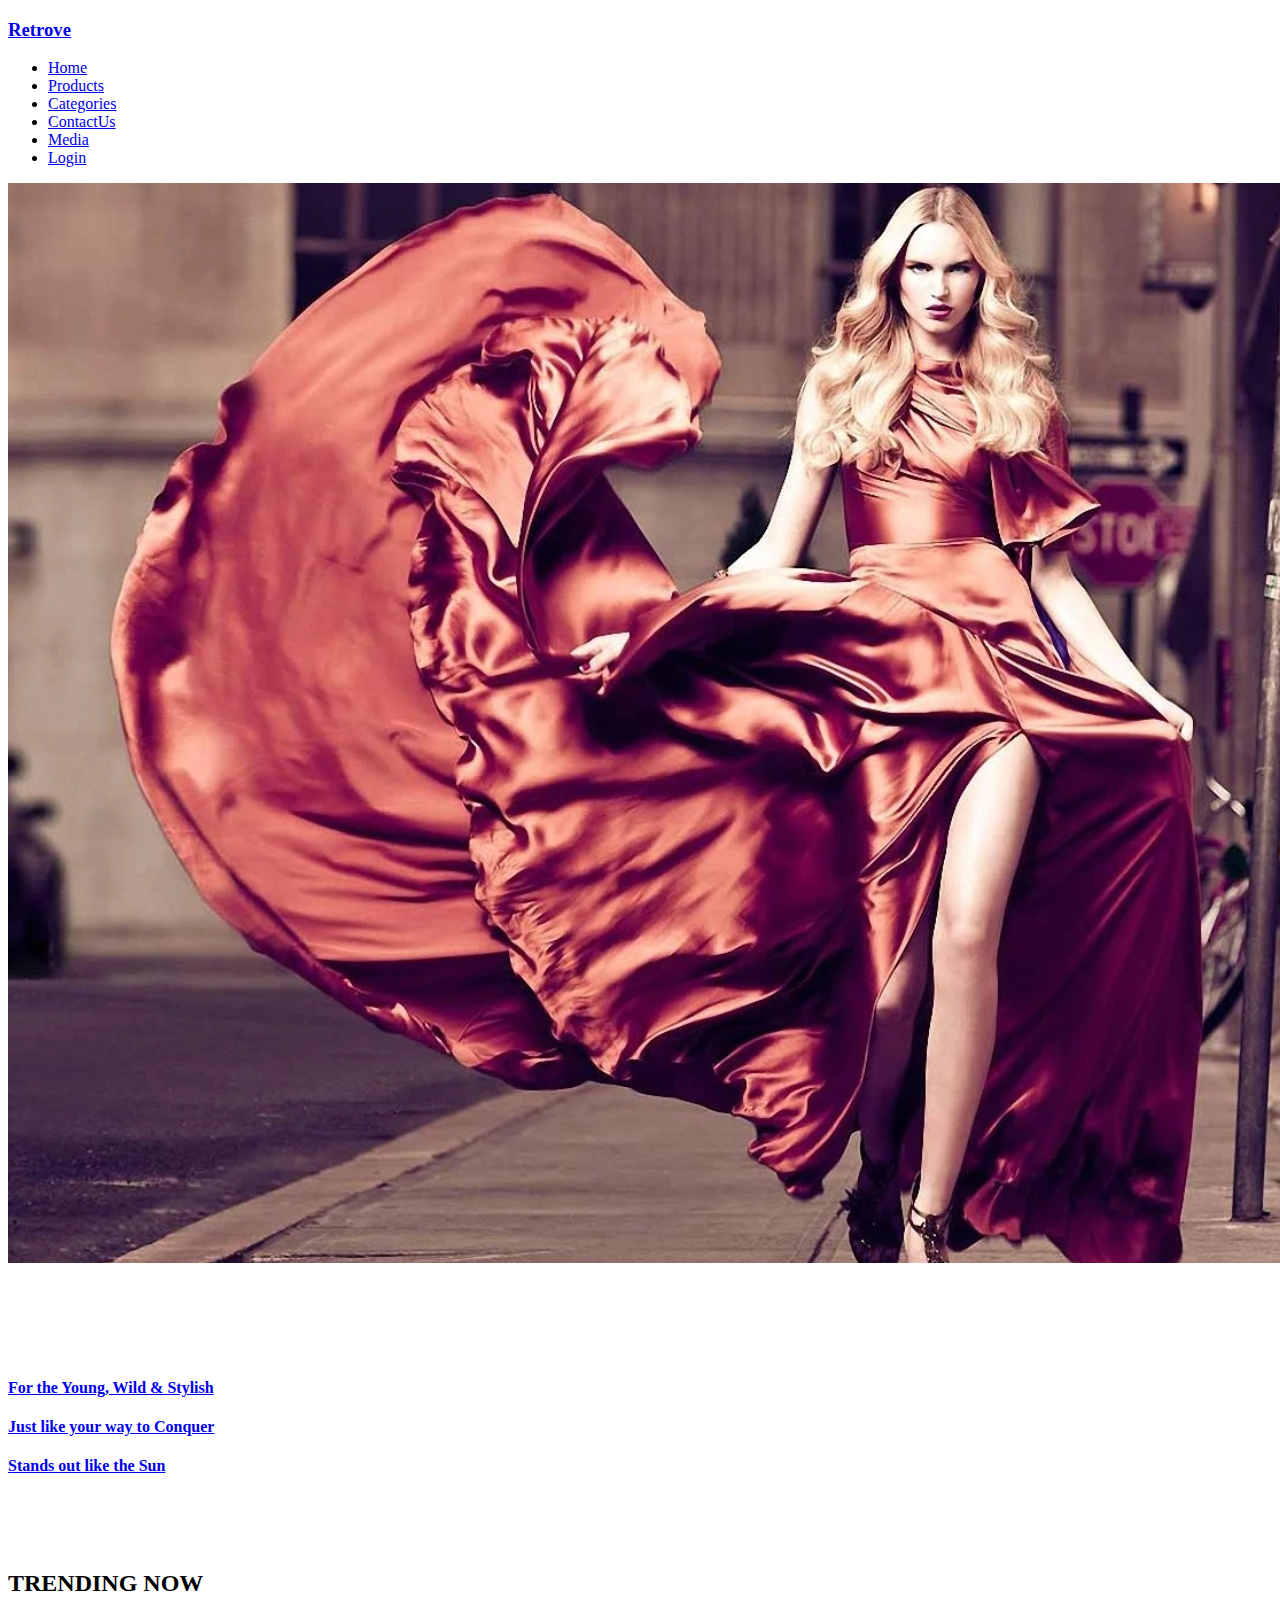
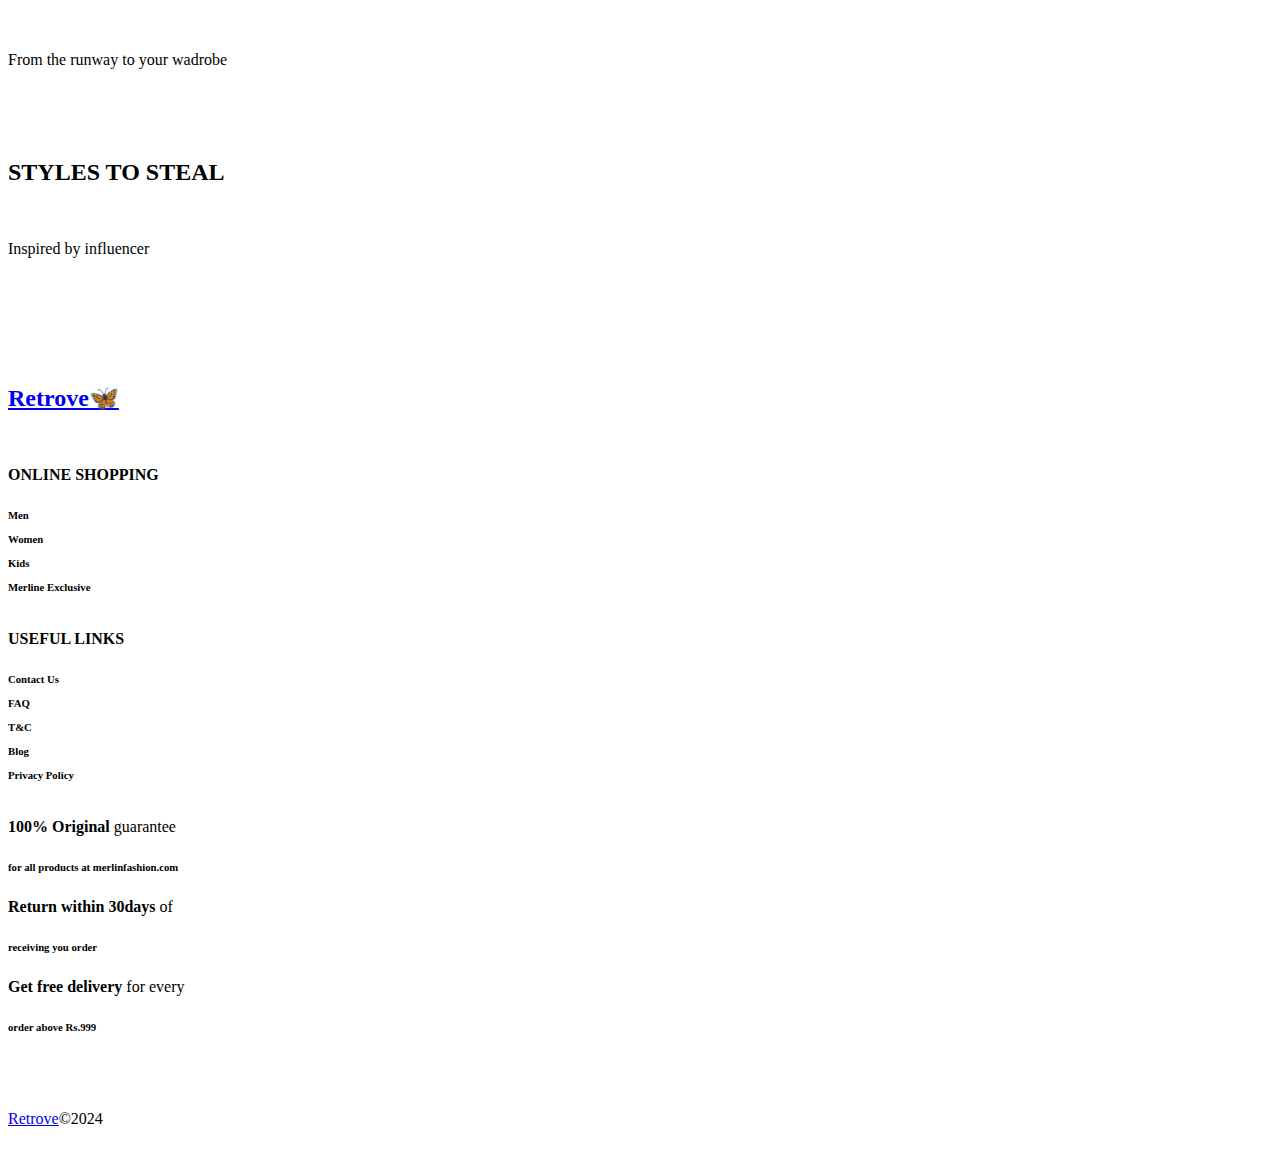
==== index.html @ 38399cf5 "update" ====
<!DOCTYPE html>
<html lang="en">
<head> 
    <meta charset="UTF-8">
    <meta name="viewport" content="width=device-width, initial-scale=1.0">
    <meta http-equiv="X-UA-Compatible" content="ie=edge">
    <title>Home</title>
    <link href="https://fonts.googleapis.com/css?family=Lora:400,700|Montserrat:300" rel="stylesheet">
    <link href="https://fonts.googleapis.com/css?family=Chivo:300,700|Playfair+Display:700i" rel="stylesheet">
    <link href="https://fonts.googleapis.com/css?family=Beth+Ellen&display=swap" rel="stylesheet">
    <link href="https://fonts.googleapis.com/css?family=Nova+Cut|Nova+Script&display=swap" rel="stylesheet">
    <link rel="stylesheet" href="css/style_index.css">
    <link rel="stylesheet" href="css/merlin.css">
    <link rel="stylesheet" href="css/demo.css">
    <link rel="stylesheet" href="css/nav.css">
    <link rel="stylesheet" href="css/categories.css">
</head> 
<body>  
  <!-- navbar -->
    <nav>
      <div class="logo">
        <h3><a href="retrove.html" class="logo-name">Retrove</a></h3>
      </div>

      <ul class="nav-links">
        <li><a href="index.html">Home</a></li>
        <li><a href="products.html">Products</a></li>
        <li><a href="categories.html">Categories</a></li>
        <li><a href="contact.html">ContactUs</a></li>
        <li><a href="contact.html">Media</a></li>
        <li><a href="login.html" id="login">Login</a></li>
      </ul>
      <div class="burger">
        <div class="line1"></div>
        <div class="line2"></div>
        <div class="line3"></div>
      </div>
    </nav>
    <!-- navbar -->

    <!-- ALL THE LINKS WILL GO TO categories.html -->
      <div class="index-main-img">
        <a href="retrove.html"><img id="main-index-img" src="images/index-img/fbmain.png" alt="" srcset=""></a> 
      </div>
      
      <br>

      <div class="index-offers-img">
        <a href="categories.html"><img src="images/index-img/1.png" alt=""></a>
        <a href="categories.html"><img src="images/index-img/2.png" alt=""></a>
        <a href="categories.html"><img src="images/index-img/3.png" alt=""></a>
        <a href="categories.html"><img src="images/index-img/4.png" alt=""></a>
      </div>

      <br><br>

      <div class="index-grid-img-1">
        <a href="categories.html"><img src="images/index-img/anton-levin-P8prss71psk-unsplash.jpg" alt="" srcset=""></a>
        <a href="categories.html"><img src="images/index-img/bogdan-glisik-2WgOPYJuPsU-unsplash (1).jpg" alt="" srcset=""></a>
        <a href="categories.html"><img src="images/index-img/calvin-lupiya--yPg8cusGD8-unsplash.jpg" alt=""></a>
        <a href="categories.html"><h4 class="info-of-img-below">For the Young, Wild & Stylish</h4></a>          
        <a href="categories.html"><h4 class="info-of-img-below">Just like your way to Conquer</h4></a>
        <a href="categories.html"><h4 class="info-of-img-below">Stands out like the Sun</h4></a>
      </div>
    <!-- ALL THE LINKS WILL GO TO categories.html -->
        
      <br> <br> <br>

      <h2 class="head-of-offer">TRENDING NOW</h2><br>
      <p class="para-of-offer">From the runway to your wadrobe</p>
    
      <br><br>

    <!-- ALL THE LINKS WILL GO TO products.html -->
      <div class="index-grid-img-2">
        <a href="products.html"><img src="images/index-img/ethan-haddox-QHGcADeeT00-unsplash.jpg" id="trans-img" alt=""></a> 
        <a href="products.html"><img src="images/index-img/andres-jasso-PqbL_mxmaUE-unsplash (1).jpg" alt=""></a>
        <a href="products.html"><img src="images/index-img/raul-hender-afc4HxPy2GM-unsplash (1).jpg" alt=""></a>
        <a href="products.html"><img src="images/index-img/nike.png" alt="" srcset=""></a>
        <a href="products.html"><img src="images/index-img/my-shoes2.png" alt="" srcset=""></a>         
        <a href="products.html"><img src="images/index-img/my-shoes3.png" alt="" srcset=""></a>
    </div>

      <h2 class="head-of-offer">STYLES TO STEAL</h2><br>
      <p class="para-of-offer">Inspired by influencer</p>

      <br><br>

      <div class="index-grid-img-3">
        <a href="products.html"><img src="images/index-img/girl1.png" alt=""></a>
        <a href="products.html"><img src="images/index-img/girl2.png" alt="" srcset=""></a>
        <a href="products.html"><img src="images/index-img/girl3.png" alt=""></a>
        <a href="products.html"><img src="images/index-img/girl4.png" alt="" srcset=""></a>
    </div>
    <!-- ALL THE LINKS WILL GO TO products.html -->

      <br><br>

    <!-- FOOTER -->
    <div class="footer-container">
      <div class="footer-1">
        <a href="index.html"><h2>Retrove🦋</h2></a>
        <br>
        <p><b>ONLINE SHOPPING</b></p>
          <h6>
            Men<br><br>
            Women <br><br>
            Kids <br><br>
            Merline Exclusive<br><br>
          </h6>
      </div>

      <div class="footer-2">
        <p><b>USEFUL LINKS</b></p>
        <h6>
          Contact Us<br><br>
          FAQ<br><br>
          T&C<br><br>
          Blog<br><br>
          Privacy Policy<br><br>
        </h6>
      </div>

      <div class="footer-3">
        <p><b>100% Original</b> guarantee</p>
          <h6>
            for all products at merlinfashion.com
          </h6>
        <p><b>Return within 30days</b> of</p>
          <h6>
            receiving you order
          </h6>
        <p><b>Get free delivery</b> for every</p>
          <h6>
            order above Rs.999
          </h6>
        <br><br>
      </div>
      
    </div>
    <p class="copy-right"><a href="index.html">Retrove</a>&copy;2024</p>
    <br>
  <!-- FOOTER -->

  <script type="text/javascript" src="js/nav.js"></script>
  </body>
</html>
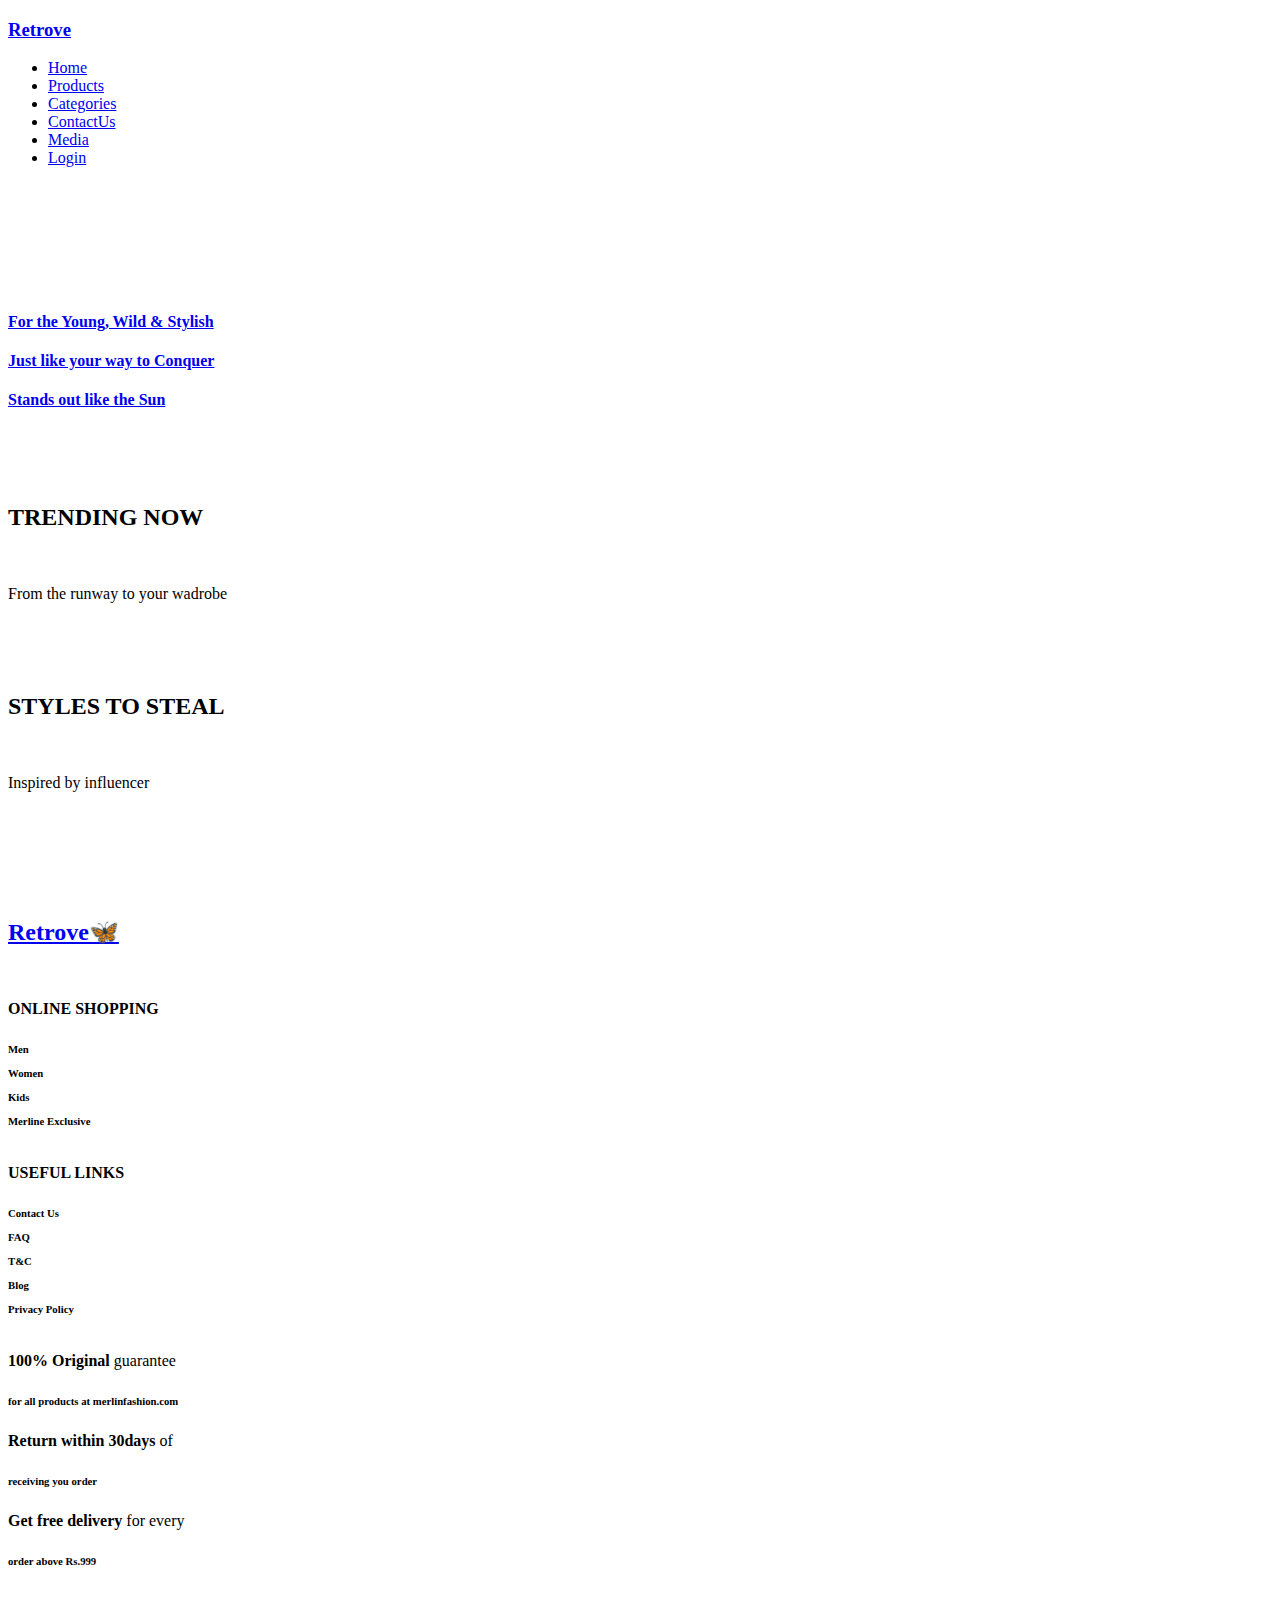
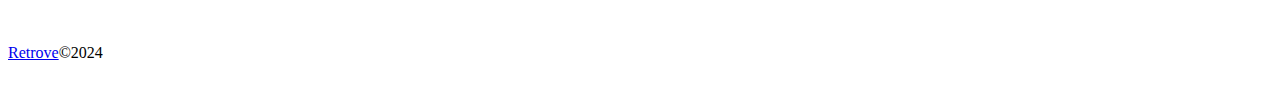
==== commit 7b7caca5: "new pages" ====
--- a/index.html
+++ b/index.html
@@ -19,7 +19,7 @@
   <!-- navbar -->
     <nav>
       <div class="logo">
-        <h3><a href="retrove.html" class="logo-name">Retrove</a></h3>
+        <h3><a href="merlin.html" class="logo-name">Retrove</a></h3>
       </div>
 
       <ul class="nav-links">
@@ -40,7 +40,7 @@
 
     <!-- ALL THE LINKS WILL GO TO categories.html -->
       <div class="index-main-img">
-        <a href="retrove.html"><img id="main-index-img" src="images/index-img/fbmain.png" alt="" srcset=""></a> 
+        <a href="merlin.html"><img id="main-index-img" src="images/index-img/fbmain.jpg" alt="" srcset=""></a> 
       </div>
       
       <br>
